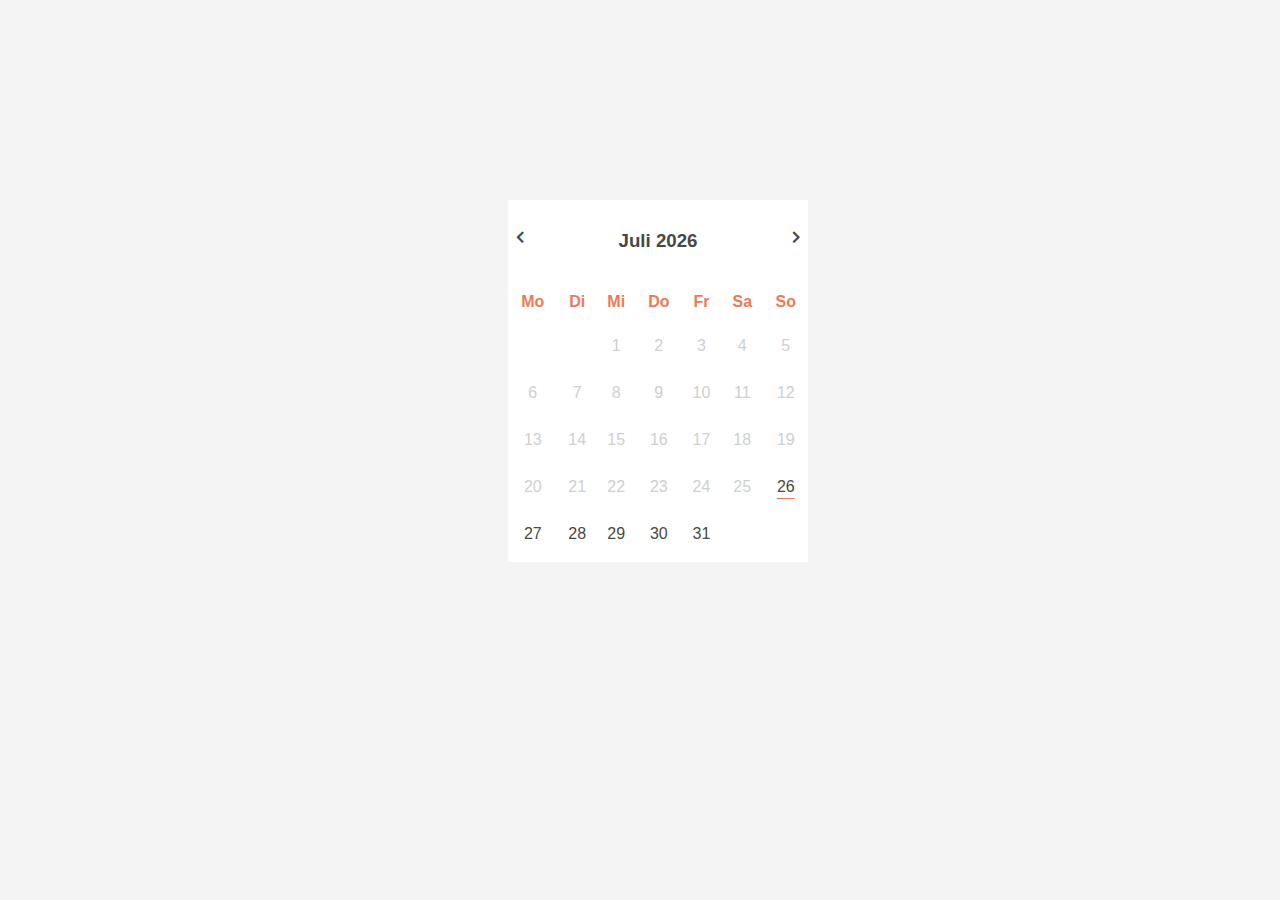
==== view/index.html @ 4321b133 "updated" ====
<!DOCTYPE html>
<!-- code by webdevtrick ( https://webdevtrick.com ) -->
<html>

<head>
  <meta charset="UTF-8">
  <title>HTML CSS JavaScript Calender | Webdevtrick.com</title>
	<link rel="stylesheet" href="https://use.fontawesome.com/releases/v5.8.2/css/all.css">
  <link href="../style/style.css" rel="stylesheet" type="text/css">
</head>
<body>
    <body onload="init()">
    <div class="kalender-container">
        <div class="button-slider-container">
            <h3 class="month" id="month"> </h3>
            <button onclick="nextMonth()" class="button-month-right button-month text fa fa-chevron-right" id="Right1"> </button>
            <button onclick="prevMonth()" class="button-month-left button-month text fa fa-chevron-left" id="Left1"> </button>
        </div>
        <table style="width:100%; margin-top: 30px; padding-bottom: 12px; border-collapse: collapse;" id="tabel">
            <thead class="weekdays">
                <th>Mo</th>
                <th>Di</th>
                <th>Mi</th>
                <th>Do</th>
                <th>Fr</th>
                <th>Sa</th>
                <th>So</th>
            </thead>
            <tbody class="table">
                <tr data-row="0">
                  <td></td>
                  <td></td>
                  <td></td>
                  <td></td>
                  <td></td>
                  <td></td>
                  <td></td>
                </tr>
                <tr data-row="1">
                  <td></td>
                  <td></td>
                  <td></td>
                  <td></td>
                  <td></td>
                  <td></td>
                  <td></td>
                </tr>
                <trdata-row="2">
                  <td></td>
                  <td></td>
                  <td></td>
                  <td></td>
                  <td></td>
                  <td></td>
                  <td></td>
                </tr>
                <tr data-row="3">
                  <td></td>
                  <td></td>
                  <td></td>
                  <td></td>
                  <td></td>
                  <td></td>
                  <td></td>
                </tr>
                <tr data-row="4">
                  <td></td>
                  <td></td>
                  <td></td>
                  <td></td>
                  <td></td>
                  <td></td>
                  <td></td>
                </tr>
                <tr data-row="5">
                    <td></td>
                    <td></td>
                    <td></td>
                    <td></td>
                    <td></td>
                    <td></td>
                    <td></td>
                </tr>
              </tbody>
            </table>
        </table>
    </div>
</body>
<script  src="../javascript/function.js"></script>
</html>
---- style/style.css ----
body{
  font-family: 'Open Sans', sans-serif;
  background-color:#f4f4f4; 
  font-style: normal;
  color: #303633;
}

.kalender-container{
  background-color:white;
  width: 300px;
  margin-left: 500px;
  margin-top: 200px;
}

.month{
  text-align: center;
  color: #484846;
  padding-top: 30px;
}

.button-month{
  background-color: transparent;
  color: gray;
  border: none;
  cursor: pointer;
  height: 24px;
  position: absolute;
}
.button-month-right{
  top: 50%;
  right: 2px;
}

.button-month-left{
  top: 50%;
  left: 2px;
}

.table{
  height: 240px;
  text-align: center;
  color: #484846;
  text-decoration-thickness: 6px;
  text-underline-offset: 6px;
  
}

.text{
  color: #484846;
  text-decoration: none;
  font-style: normal;
}

.button-slider-container{
  position: relative;
}

.weekdays{
  height: 40px;
  color: #f07955;
}
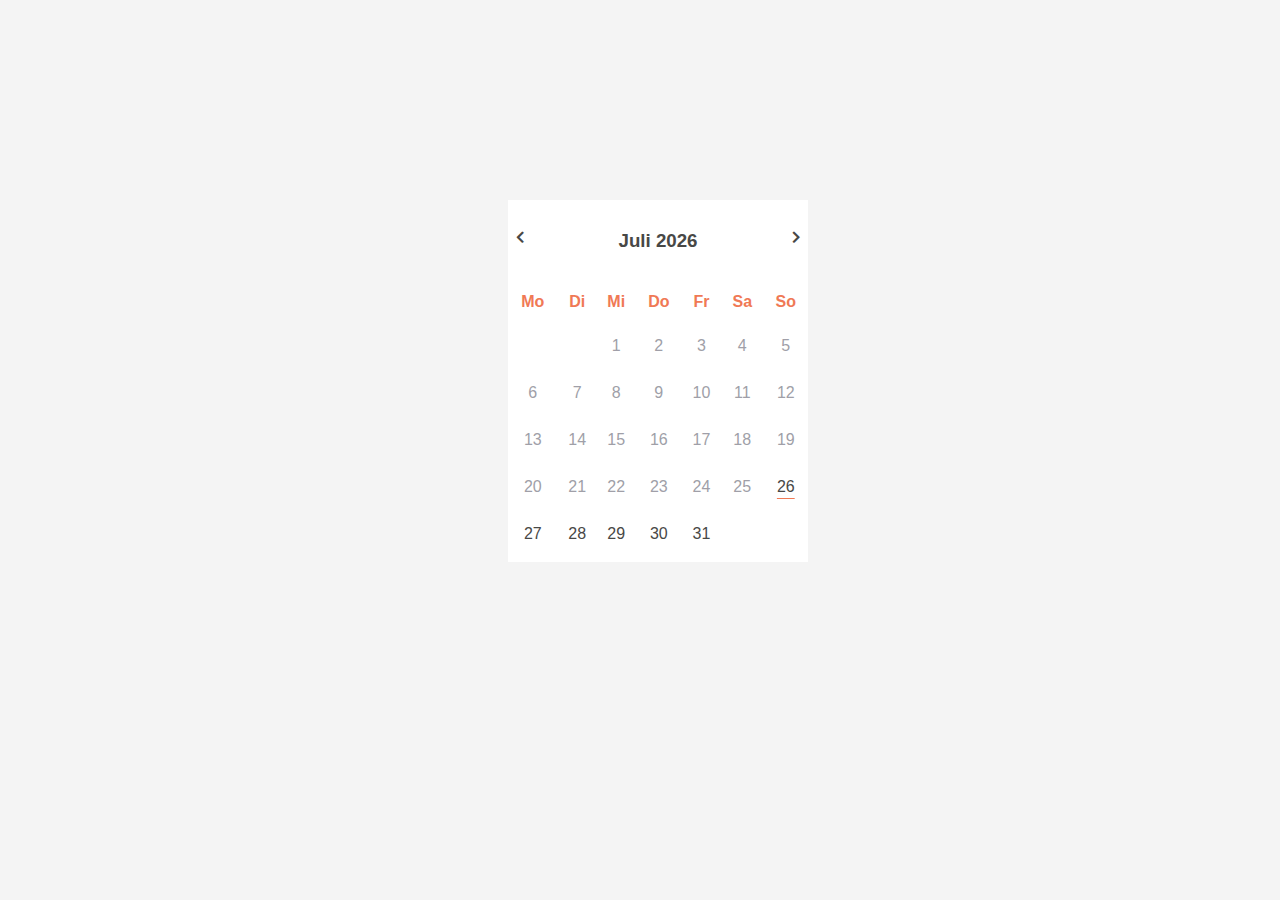
==== commit 970b60bd: "." ====
--- a/view/index.html
+++ b/view/index.html
@@ -10,6 +10,7 @@
 </head>
 <body>
     <body onload="init()">
+      
     <div class="kalender-container">
         <div class="button-slider-container">
             <h3 class="month" id="month"> </h3>
